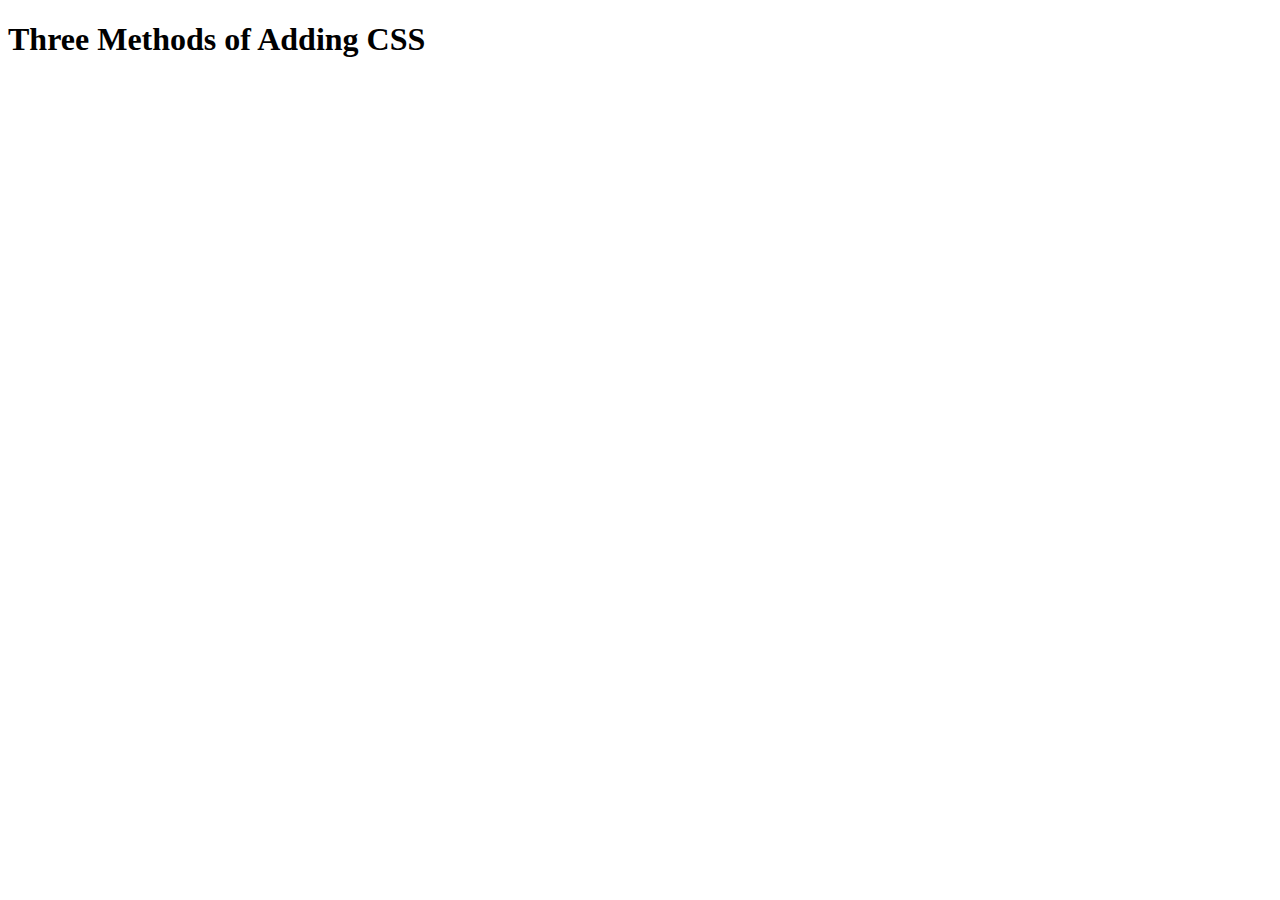
==== 5.1. Adding CSS/index.html @ ee0581b1 "test inline external css" ====
<!DOCTYPE html>
<html lang="en">

<head>
  <meta charset="UTF-8">
  <title>Adding CSS</title>
</head>

<body>
  <h1>Three Methods of Adding CSS</h1>
  <!-- Create 3 Links to The 3 Webpages: inline, internal and external -->
</body>

</html>
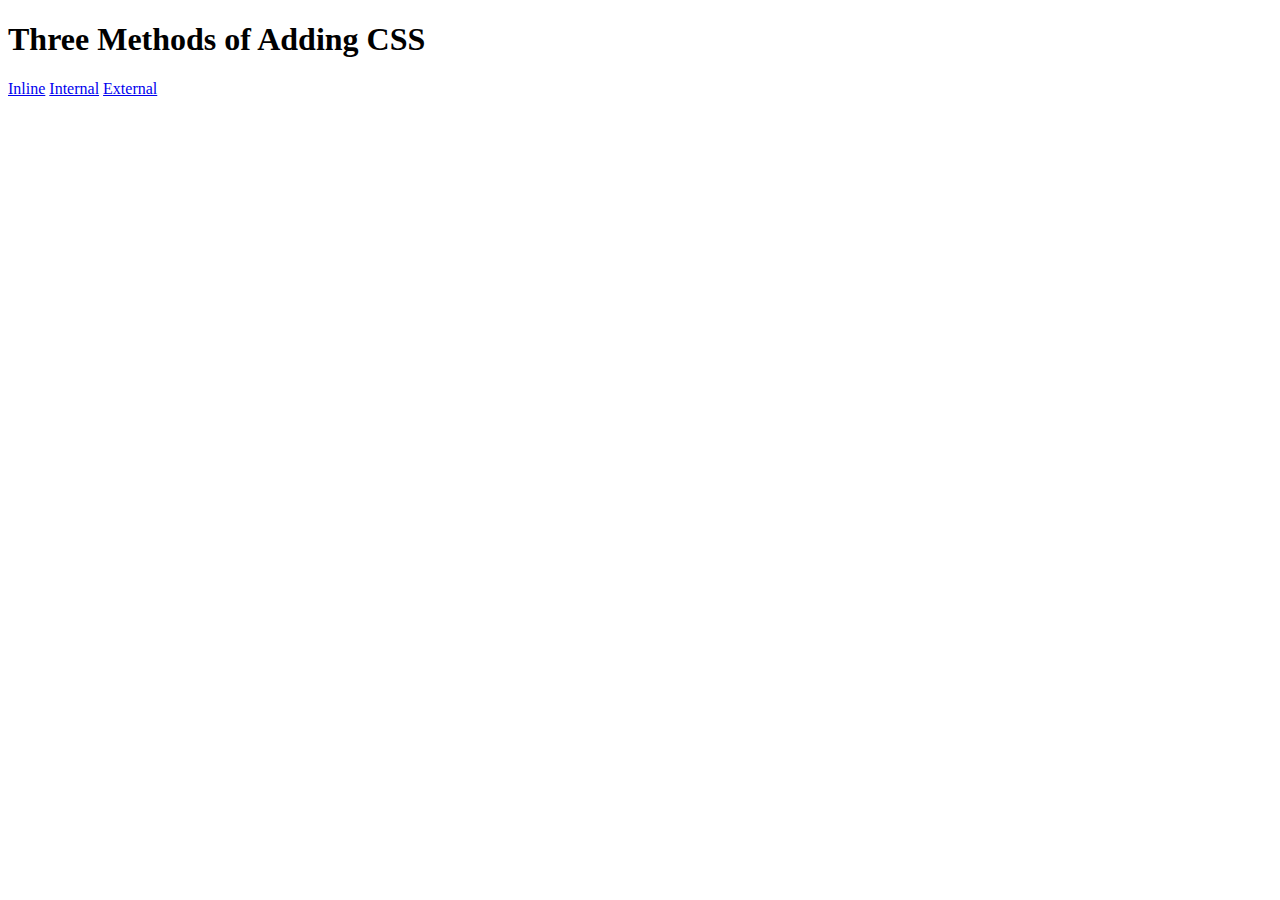
==== commit 1205e322: "test inline external css" ====
--- a/5.1. Adding CSS/index.html
+++ b/5.1. Adding CSS/index.html
@@ -9,6 +9,9 @@
 <body>
   <h1>Three Methods of Adding CSS</h1>
   <!-- Create 3 Links to The 3 Webpages: inline, internal and external -->
+  <a href="./inline.html">Inline</a>
+  <a href="./internal.html">Internal</a>
+  <a href="./external.html">External</a>
 </body>
 
 </html>